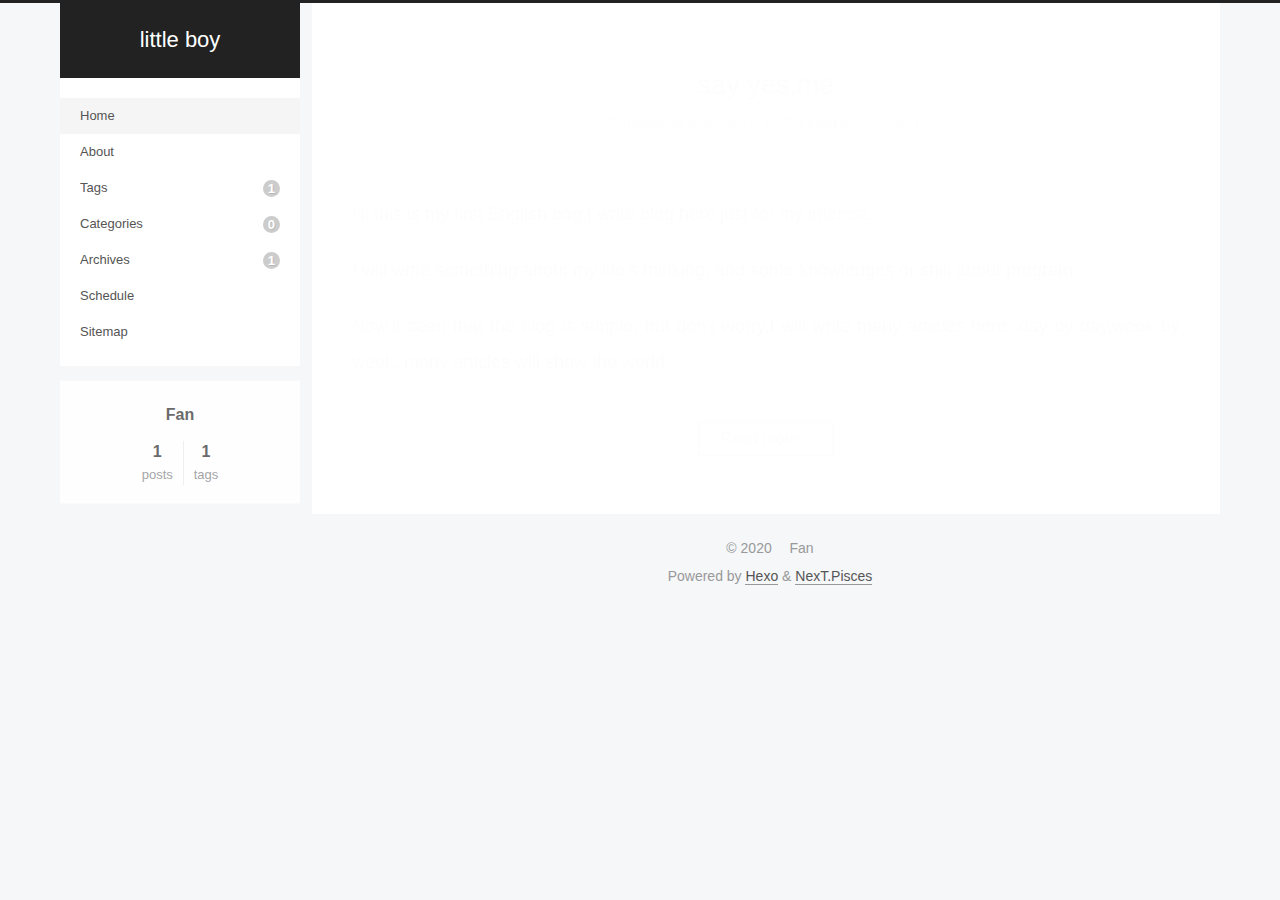
==== index.html @ a281ab27 "Site updated: 2020-10-12 11:05:59" ====
<!DOCTYPE html>
<html lang="en">
<head>
  <meta charset="UTF-8">
<meta name="viewport" content="width=device-width, initial-scale=1, maximum-scale=2">
<meta name="theme-color" content="#222">
<meta name="generator" content="Hexo 5.2.0">
  <link rel="apple-touch-icon" sizes="180x180" href="/images/apple-touch-icon-next.png">
  <link rel="icon" type="image/png" sizes="32x32" href="/images/favicon-32x32-next.png">
  <link rel="icon" type="image/png" sizes="16x16" href="/images/favicon-16x16-next.png">
  <link rel="mask-icon" href="/images/logo.svg" color="#222">

<link rel="stylesheet" href="/css/main.css">


<link rel="stylesheet" href="/lib/font-awesome/css/all.min.css">

<script id="hexo-configurations">
    var NexT = window.NexT || {};
    var CONFIG = {"hostname":"noorwellwood.github.io","root":"/","scheme":"Pisces","version":"7.8.0","exturl":false,"sidebar":{"position":"left","display":"post","padding":18,"offset":12,"onmobile":false},"copycode":{"enable":false,"show_result":false,"style":null},"back2top":{"enable":true,"sidebar":false,"scrollpercent":false},"bookmark":{"enable":false,"color":"#222","save":"auto"},"fancybox":false,"mediumzoom":false,"lazyload":false,"pangu":false,"comments":{"style":"tabs","active":null,"storage":true,"lazyload":false,"nav":null},"algolia":{"hits":{"per_page":10},"labels":{"input_placeholder":"Search for Posts","hits_empty":"We didn't find any results for the search: ${query}","hits_stats":"${hits} results found in ${time} ms"}},"localsearch":{"enable":false,"trigger":"auto","top_n_per_article":1,"unescape":false,"preload":false},"motion":{"enable":true,"async":false,"transition":{"post_block":"fadeIn","post_header":"slideDownIn","post_body":"slideDownIn","coll_header":"slideLeftIn","sidebar":"slideUpIn"}}};
  </script>

  <meta property="og:type" content="website">
<meta property="og:title" content="little boy">
<meta property="og:url" content="https://noorwellwood.github.io/index.html">
<meta property="og:site_name" content="little boy">
<meta property="og:locale" content="en_US">
<meta property="article:author" content="Fan">
<meta name="twitter:card" content="summary">

<link rel="canonical" href="https://noorwellwood.github.io/">


<script id="page-configurations">
  // https://hexo.io/docs/variables.html
  CONFIG.page = {
    sidebar: "",
    isHome : true,
    isPost : false,
    lang   : 'en'
  };
</script>

  <title>little boy</title>
  






  <noscript>
  <style>
  .use-motion .brand,
  .use-motion .menu-item,
  .sidebar-inner,
  .use-motion .post-block,
  .use-motion .pagination,
  .use-motion .comments,
  .use-motion .post-header,
  .use-motion .post-body,
  .use-motion .collection-header { opacity: initial; }

  .use-motion .site-title,
  .use-motion .site-subtitle {
    opacity: initial;
    top: initial;
  }

  .use-motion .logo-line-before i { left: initial; }
  .use-motion .logo-line-after i { right: initial; }
  </style>
</noscript>

</head>

<body itemscope itemtype="http://schema.org/WebPage">
  <div class="container use-motion">
    <div class="headband"></div>

    <header class="header" itemscope itemtype="http://schema.org/WPHeader">
      <div class="header-inner"><div class="site-brand-container">
  <div class="site-nav-toggle">
    <div class="toggle" aria-label="Toggle navigation bar">
      <span class="toggle-line toggle-line-first"></span>
      <span class="toggle-line toggle-line-middle"></span>
      <span class="toggle-line toggle-line-last"></span>
    </div>
  </div>

  <div class="site-meta">

    <a href="/" class="brand" rel="start">
      <span class="logo-line-before"><i></i></span>
      <h1 class="site-title">little boy</h1>
      <span class="logo-line-after"><i></i></span>
    </a>
  </div>

  <div class="site-nav-right">
    <div class="toggle popup-trigger">
    </div>
  </div>
</div>




<nav class="site-nav">
  <ul id="menu" class="main-menu menu">
        <li class="menu-item menu-item-home">

    <a href="/" rel="section"><i class="home fa-fw"></i>Home</a>

  </li>
        <li class="menu-item menu-item-about">

    <a href="/about/" rel="section"><i class="user fa-fw"></i>About</a>

  </li>
        <li class="menu-item menu-item-tags">

    <a href="/tags/" rel="section"><i class="tags fa-fw"></i>Tags<span class="badge">1</span></a>

  </li>
        <li class="menu-item menu-item-categories">

    <a href="/categories/" rel="section"><i class="th fa-fw"></i>Categories<span class="badge">0</span></a>

  </li>
        <li class="menu-item menu-item-archives">

    <a href="/archives/" rel="section"><i class="archive fa-fw"></i>Archives<span class="badge">1</span></a>

  </li>
        <li class="menu-item menu-item-schedule">

    <a href="/schedule/" rel="section"><i class="calendar fa-fw"></i>Schedule</a>

  </li>
        <li class="menu-item menu-item-sitemap">

    <a href="/sitemap.xml" rel="section"><i class="sitemap fa-fw"></i>Sitemap</a>

  </li>
  </ul>
</nav>




</div>
    </header>

    
  <div class="back-to-top">
    <i class="fa fa-arrow-up"></i>
    <span>0%</span>
  </div>


    <main class="main">
      <div class="main-inner">
        <div class="content-wrap">
          

          <div class="content index posts-expand">
            
      
  
  
  <article itemscope itemtype="http://schema.org/Article" class="post-block" lang="en">
    <link itemprop="mainEntityOfPage" href="https://noorwellwood.github.io/2020/10/11/say-yes-me/">

    <span hidden itemprop="author" itemscope itemtype="http://schema.org/Person">
      <meta itemprop="image" content="/images/avatar.gif">
      <meta itemprop="name" content="Fan">
      <meta itemprop="description" content="">
    </span>

    <span hidden itemprop="publisher" itemscope itemtype="http://schema.org/Organization">
      <meta itemprop="name" content="little boy">
    </span>
      <header class="post-header">
        <h2 class="post-title" itemprop="name headline">
          
            <a href="/2020/10/11/say-yes-me/" class="post-title-link" itemprop="url">say yes,me</a>
        </h2>

        <div class="post-meta">
            <span class="post-meta-item">
              <span class="post-meta-item-icon">
                <i class="far fa-calendar"></i>
              </span>
              <span class="post-meta-item-text">Posted on</span>

              <time title="Created: 2020-10-11 22:47:51" itemprop="dateCreated datePublished" datetime="2020-10-11T22:47:51+08:00">2020-10-11</time>
            </span>
              <span class="post-meta-item">
                <span class="post-meta-item-icon">
                  <i class="far fa-calendar-check"></i>
                </span>
                <span class="post-meta-item-text">Edited on</span>
                <time title="Modified: 2020-10-12 09:59:29" itemprop="dateModified" datetime="2020-10-12T09:59:29+08:00">2020-10-12</time>
              </span>

          

        </div>
      </header>

    
    
    
    <div class="post-body" itemprop="articleBody">

      
          <p>Hi,this is my first English bog,I write blog here just for my interest. </p>
<p>I will write something about my life’s thinking, and some knowledges or shill about program.</p>
<p>Now,it seen that the blog is simple, but don’t worry,I will write many articles here, day by day,week by week, many articles will show the world. </p>
          <!--noindex-->
            <div class="post-button">
              <a class="btn" href="/2020/10/11/say-yes-me/#more" rel="contents">
                Read more &raquo;
              </a>
            </div>
          <!--/noindex-->
        
      
    </div>

    
    
    
      <footer class="post-footer">
        <div class="post-eof"></div>
      </footer>
  </article>
  
  
  


  



          </div>
          

<script>
  window.addEventListener('tabs:register', () => {
    let { activeClass } = CONFIG.comments;
    if (CONFIG.comments.storage) {
      activeClass = localStorage.getItem('comments_active') || activeClass;
    }
    if (activeClass) {
      let activeTab = document.querySelector(`a[href="#comment-${activeClass}"]`);
      if (activeTab) {
        activeTab.click();
      }
    }
  });
  if (CONFIG.comments.storage) {
    window.addEventListener('tabs:click', event => {
      if (!event.target.matches('.tabs-comment .tab-content .tab-pane')) return;
      let commentClass = event.target.classList[1];
      localStorage.setItem('comments_active', commentClass);
    });
  }
</script>

        </div>
          
  
  <div class="toggle sidebar-toggle">
    <span class="toggle-line toggle-line-first"></span>
    <span class="toggle-line toggle-line-middle"></span>
    <span class="toggle-line toggle-line-last"></span>
  </div>

  <aside class="sidebar">
    <div class="sidebar-inner">

      <ul class="sidebar-nav motion-element">
        <li class="sidebar-nav-toc">
          Table of Contents
        </li>
        <li class="sidebar-nav-overview">
          Overview
        </li>
      </ul>

      <!--noindex-->
      <div class="post-toc-wrap sidebar-panel">
      </div>
      <!--/noindex-->

      <div class="site-overview-wrap sidebar-panel">
        <div class="site-author motion-element" itemprop="author" itemscope itemtype="http://schema.org/Person">
  <p class="site-author-name" itemprop="name">Fan</p>
  <div class="site-description" itemprop="description"></div>
</div>
<div class="site-state-wrap motion-element">
  <nav class="site-state">
      <div class="site-state-item site-state-posts">
          <a href="/archives/">
        
          <span class="site-state-item-count">1</span>
          <span class="site-state-item-name">posts</span>
        </a>
      </div>
      <div class="site-state-item site-state-tags">
            <a href="/tags/">
          
        <span class="site-state-item-count">1</span>
        <span class="site-state-item-name">tags</span></a>
      </div>
  </nav>
</div>



      </div>

    </div>
  </aside>
  <div id="sidebar-dimmer"></div>


      </div>
    </main>

    <footer class="footer">
      <div class="footer-inner">
        

        

<div class="copyright">
  
  &copy; 
  <span itemprop="copyrightYear">2020</span>
  <span class="with-love">
    <i class="user"></i>
  </span>
  <span class="author" itemprop="copyrightHolder">Fan</span>
</div>
  <div class="powered-by">Powered by <a href="https://hexo.io/" class="theme-link" rel="noopener" target="_blank">Hexo</a> & <a href="https://pisces.theme-next.org/" class="theme-link" rel="noopener" target="_blank">NexT.Pisces</a>
  </div>

        








      </div>
    </footer>
  </div>

  
  <script src="/lib/anime.min.js"></script>
  <script src="/lib/velocity/velocity.min.js"></script>
  <script src="/lib/velocity/velocity.ui.min.js"></script>

<script src="/js/utils.js"></script>

<script src="/js/motion.js"></script>


<script src="/js/schemes/pisces.js"></script>


<script src="/js/next-boot.js"></script>




  















  

  

</body>
</html>
---- css/main.css ----
:root {
  --body-bg-color: #f5f7f9;
  --content-bg-color: #fff;
  --card-bg-color: #f5f5f5;
  --text-color: #555;
  --blockquote-color: #666;
  --link-color: #555;
  --link-hover-color: #222;
  --brand-color: #fff;
  --brand-hover-color: #fff;
  --table-row-odd-bg-color: #f9f9f9;
  --table-row-hover-bg-color: #f5f5f5;
  --menu-item-bg-color: #f5f5f5;
  --btn-default-bg: #fff;
  --btn-default-color: #555;
  --btn-default-border-color: #555;
  --btn-default-hover-bg: #222;
  --btn-default-hover-color: #fff;
  --btn-default-hover-border-color: #222;
}
html {
  line-height: 1.15; /* 1 */
  -webkit-text-size-adjust: 100%; /* 2 */
}
body {
  margin: 0;
}
main {
  display: block;
}
h1 {
  font-size: 2em;
  margin: 0.67em 0;
}
hr {
  box-sizing: content-box; /* 1 */
  height: 0; /* 1 */
  overflow: visible; /* 2 */
}
pre {
  font-family: monospace, monospace; /* 1 */
  font-size: 1em; /* 2 */
}
a {
  background: transparent;
}
abbr[title] {
  border-bottom: none; /* 1 */
  text-decoration: underline; /* 2 */
  text-decoration: underline dotted; /* 2 */
}
b,
strong {
  font-weight: bolder;
}
code,
kbd,
samp {
  font-family: monospace, monospace; /* 1 */
  font-size: 1em; /* 2 */
}
small {
  font-size: 80%;
}
sub,
sup {
  font-size: 75%;
  line-height: 0;
  position: relative;
  vertical-align: baseline;
}
sub {
  bottom: -0.25em;
}
sup {
  top: -0.5em;
}
img {
  border-style: none;
}
button,
input,
optgroup,
select,
textarea {
  font-family: inherit; /* 1 */
  font-size: 100%; /* 1 */
  line-height: 1.15; /* 1 */
  margin: 0; /* 2 */
}
button,
input {
/* 1 */
  overflow: visible;
}
button,
select {
/* 1 */
  text-transform: none;
}
button,
[type='button'],
[type='reset'],
[type='submit'] {
  -webkit-appearance: button;
}
button::-moz-focus-inner,
[type='button']::-moz-focus-inner,
[type='reset']::-moz-focus-inner,
[type='submit']::-moz-focus-inner {
  border-style: none;
  padding: 0;
}
button:-moz-focusring,
[type='button']:-moz-focusring,
[type='reset']:-moz-focusring,
[type='submit']:-moz-focusring {
  outline: 1px dotted ButtonText;
}
fieldset {
  padding: 0.35em 0.75em 0.625em;
}
legend {
  box-sizing: border-box; /* 1 */
  color: inherit; /* 2 */
  display: table; /* 1 */
  max-width: 100%; /* 1 */
  padding: 0; /* 3 */
  white-space: normal; /* 1 */
}
progress {
  vertical-align: baseline;
}
textarea {
  overflow: auto;
}
[type='checkbox'],
[type='radio'] {
  box-sizing: border-box; /* 1 */
  padding: 0; /* 2 */
}
[type='number']::-webkit-inner-spin-button,
[type='number']::-webkit-outer-spin-button {
  height: auto;
}
[type='search'] {
  outline-offset: -2px; /* 2 */
  -webkit-appearance: textfield; /* 1 */
}
[type='search']::-webkit-search-decoration {
  -webkit-appearance: none;
}
::-webkit-file-upload-button {
  font: inherit; /* 2 */
  -webkit-appearance: button; /* 1 */
}
details {
  display: block;
}
summary {
  display: list-item;
}
template {
  display: none;
}
[hidden] {
  display: none;
}
::selection {
  background: #262a30;
  color: #eee;
}
html,
body {
  height: 100%;
}
body {
  background: var(--body-bg-color);
  color: var(--text-color);
  font-family: 'Lato', "PingFang SC", "Microsoft YaHei", sans-serif;
  font-size: 1em;
  line-height: 2;
}
@media (max-width: 991px) {
  body {
    padding-left: 0 !important;
    padding-right: 0 !important;
  }
}
h1,
h2,
h3,
h4,
h5,
h6 {
  font-family: 'Lato', "PingFang SC", "Microsoft YaHei", sans-serif;
  font-weight: bold;
  line-height: 1.5;
  margin: 20px 0 15px;
}
h1 {
  font-size: 1.5em;
}
h2 {
  font-size: 1.375em;
}
h3 {
  font-size: 1.25em;
}
h4 {
  font-size: 1.125em;
}
h5 {
  font-size: 1em;
}
h6 {
  font-size: 0.875em;
}
p {
  margin: 0 0 20px 0;
}
a,
span.exturl {
  border-bottom: 1px solid #999;
  color: var(--link-color);
  outline: 0;
  text-decoration: none;
  overflow-wrap: break-word;
  word-wrap: break-word;
  cursor: pointer;
}
a:hover,
span.exturl:hover {
  border-bottom-color: var(--link-hover-color);
  color: var(--link-hover-color);
}
iframe,
img,
video {
  display: block;
  margin-left: auto;
  margin-right: auto;
  max-width: 100%;
}
hr {
  background-image: repeating-linear-gradient(-45deg, #ddd, #ddd 4px, transparent 4px, transparent 8px);
  border: 0;
  height: 3px;
  margin: 40px 0;
}
blockquote {
  border-left: 4px solid #ddd;
  color: var(--blockquote-color);
  margin: 0;
  padding: 0 15px;
}
blockquote cite::before {
  content: '-';
  padding: 0 5px;
}
dt {
  font-weight: bold;
}
dd {
  margin: 0;
  padding: 0;
}
kbd {
  background-color: #f5f5f5;
  background-image: linear-gradient(#eee, #fff, #eee);
  border: 1px solid #ccc;
  border-radius: 0.2em;
  box-shadow: 0.1em 0.1em 0.2em rgba(0,0,0,0.1);
  color: #555;
  font-family: inherit;
  padding: 0.1em 0.3em;
  white-space: nowrap;
}
.table-container {
  overflow: auto;
}
table {
  border-collapse: collapse;
  border-spacing: 0;
  font-size: 0.875em;
  margin: 0 0 20px 0;
  width: 100%;
}
tbody tr:nth-of-type(odd) {
  background: var(--table-row-odd-bg-color);
}
tbody tr:hover {
  background: var(--table-row-hover-bg-color);
}
caption,
th,
td {
  font-weight: normal;
  padding: 8px;
  vertical-align: middle;
}
th,
td {
  border: 1px solid #ddd;
  border-bottom: 3px solid #ddd;
}
th {
  font-weight: 700;
  padding-bottom: 10px;
}
td {
  border-bottom-width: 1px;
}
.btn {
  background: var(--btn-default-bg);
  border: 2px solid var(--btn-default-border-color);
  border-radius: 2px;
  color: var(--btn-default-color);
  display: inline-block;
  font-size: 0.875em;
  line-height: 2;
  padding: 0 20px;
  text-decoration: none;
  transition-property: background-color;
  transition-delay: 0s;
  transition-duration: 0.2s;
  transition-timing-function: ease-in-out;
}
.btn:hover {
  background: var(--btn-default-hover-bg);
  border-color: var(--btn-default-hover-border-color);
  color: var(--btn-default-hover-color);
}
.btn + .btn {
  margin: 0 0 8px 8px;
}
.btn .fa-fw {
  text-align: left;
  width: 1.285714285714286em;
}
.toggle {
  line-height: 0;
}
.toggle .toggle-line {
  background: #fff;
  display: inline-block;
  height: 2px;
  left: 0;
  position: relative;
  top: 0;
  transition: all 0.4s;
  vertical-align: top;
  width: 100%;
}
.toggle .toggle-line:not(:first-child) {
  margin-top: 3px;
}
.toggle.toggle-arrow .toggle-line-first {
  left: 50%;
  top: 2px;
  transform: rotate(45deg);
  width: 50%;
}
.toggle.toggle-arrow .toggle-line-middle {
  left: 2px;
  width: 90%;
}
.toggle.toggle-arrow .toggle-line-last {
  left: 50%;
  top: -2px;
  transform: rotate(-45deg);
  width: 50%;
}
.toggle.toggle-close .toggle-line-first {
  transform: rotate(-45deg);
  top: 5px;
}
.toggle.toggle-close .toggle-line-middle {
  opacity: 0;
}
.toggle.toggle-close .toggle-line-last {
  transform: rotate(45deg);
  top: -5px;
}
.highlight,
pre {
  background: #f7f7f7;
  color: #4d4d4c;
  line-height: 1.6;
  margin: 0 auto 20px;
}
pre,
code {
  font-family: consolas, Menlo, monospace, "PingFang SC", "Microsoft YaHei";
}
code {
  background: #eee;
  border-radius: 3px;
  color: #555;
  padding: 2px 4px;
  overflow-wrap: break-word;
  word-wrap: break-word;
}
.highlight *::selection {
  background: #d6d6d6;
}
.highlight pre {
  border: 0;
  margin: 0;
  padding: 10px 0;
}
.highlight table {
  border: 0;
  margin: 0;
  width: auto;
}
.highlight td {
  border: 0;
  padding: 0;
}
.highlight figcaption {
  background: #eff2f3;
  color: #4d4d4c;
  display: flex;
  font-size: 0.875em;
  justify-content: space-between;
  line-height: 1.2;
  padding: 0.5em;
}
.highlight figcaption a {
  color: #4d4d4c;
}
.highlight figcaption a:hover {
  border-bottom-color: #4d4d4c;
}
.highlight .gutter {
  -moz-user-select: none;
  -ms-user-select: none;
  -webkit-user-select: none;
  user-select: none;
}
.highlight .gutter pre {
  background: #eff2f3;
  color: #869194;
  padding-left: 10px;
  padding-right: 10px;
  text-align: right;
}
.highlight .code pre {
  background: #f7f7f7;
  padding-left: 10px;
  width: 100%;
}
.gist table {
  width: auto;
}
.gist table td {
  border: 0;
}
pre {
  overflow: auto;
  padding: 10px;
}
pre code {
  background: none;
  color: #4d4d4c;
  font-size: 0.875em;
  padding: 0;
  text-shadow: none;
}
pre .deletion {
  background: #fdd;
}
pre .addition {
  background: #dfd;
}
pre .meta {
  color: #eab700;
  -moz-user-select: none;
  -ms-user-select: none;
  -webkit-user-select: none;
  user-select: none;
}
pre .comment {
  color: #8e908c;
}
pre .variable,
pre .attribute,
pre .tag,
pre .name,
pre .regexp,
pre .ruby .constant,
pre .xml .tag .title,
pre .xml .pi,
pre .xml .doctype,
pre .html .doctype,
pre .css .id,
pre .css .class,
pre .css .pseudo {
  color: #c82829;
}
pre .number,
pre .preprocessor,
pre .built_in,
pre .builtin-name,
pre .literal,
pre .params,
pre .constant,
pre .command {
  color: #f5871f;
}
pre .ruby .class .title,
pre .css .rules .attribute,
pre .string,
pre .symbol,
pre .value,
pre .inheritance,
pre .header,
pre .ruby .symbol,
pre .xml .cdata,
pre .special,
pre .formula {
  color: #718c00;
}
pre .title,
pre .css .hexcolor {
  color: #3e999f;
}
pre .function,
pre .python .decorator,
pre .python .title,
pre .ruby .function .title,
pre .ruby .title .keyword,
pre .perl .sub,
pre .javascript .title,
pre .coffeescript .title {
  color: #4271ae;
}
pre .keyword,
pre .javascript .function {
  color: #8959a8;
}
.blockquote-center {
  border-left: none;
  margin: 40px 0;
  padding: 0;
  position: relative;
  text-align: center;
}
.blockquote-center .fa {
  display: block;
  opacity: 0.6;
  position: absolute;
  width: 100%;
}
.blockquote-center .fa-quote-left {
  border-top: 1px solid #ccc;
  text-align: left;
  top: -20px;
}
.blockquote-center .fa-quote-right {
  border-bottom: 1px solid #ccc;
  text-align: right;
  bottom: -20px;
}
.blockquote-center p,
.blockquote-center div {
  text-align: center;
}
.post-body .group-picture img {
  margin: 0 auto;
  padding: 0 3px;
}
.group-picture-row {
  margin-bottom: 6px;
  overflow: hidden;
}
.group-picture-column {
  float: left;
  margin-bottom: 10px;
}
.post-body .label {
  color: #555;
  display: inline;
  padding: 0 2px;
}
.post-body .label.default {
  background: #f0f0f0;
}
.post-body .label.primary {
  background: #efe6f7;
}
.post-body .label.info {
  background: #e5f2f8;
}
.post-body .label.success {
  background: #e7f4e9;
}
.post-body .label.warning {
  background: #fcf6e1;
}
.post-body .label.danger {
  background: #fae8eb;
}
.post-body .tabs {
  margin-bottom: 20px;
}
.post-body .tabs,
.tabs-comment {
  display: block;
  padding-top: 10px;
  position: relative;
}
.post-body .tabs ul.nav-tabs,
.tabs-comment ul.nav-tabs {
  display: flex;
  flex-wrap: wrap;
  margin: 0;
  margin-bottom: -1px;
  padding: 0;
}
@media (max-width: 413px) {
  .post-body .tabs ul.nav-tabs,
  .tabs-comment ul.nav-tabs {
    display: block;
    margin-bottom: 5px;
  }
}
.post-body .tabs ul.nav-tabs li.tab,
.tabs-comment ul.nav-tabs li.tab {
  border-bottom: 1px solid #ddd;
  border-left: 1px solid transparent;
  border-right: 1px solid transparent;
  border-top: 3px solid transparent;
  flex-grow: 1;
  list-style-type: none;
  border-radius: 0 0 0 0;
}
@media (max-width: 413px) {
  .post-body .tabs ul.nav-tabs li.tab,
  .tabs-comment ul.nav-tabs li.tab {
    border-bottom: 1px solid transparent;
    border-left: 3px solid transparent;
    border-right: 1px solid transparent;
    border-top: 1px solid transparent;
  }
}
@media (max-width: 413px) {
  .post-body .tabs ul.nav-tabs li.tab,
  .tabs-comment ul.nav-tabs li.tab {
    border-radius: 0;
  }
}
.post-body .tabs ul.nav-tabs li.tab a,
.tabs-comment ul.nav-tabs li.tab a {
  border-bottom: initial;
  display: block;
  line-height: 1.8;
  outline: 0;
  padding: 0.25em 0.75em;
  text-align: center;
  transition-delay: 0s;
  transition-duration: 0.2s;
  transition-timing-function: ease-out;
}
.post-body .tabs ul.nav-tabs li.tab a i,
.tabs-comment ul.nav-tabs li.tab a i {
  width: 1.285714285714286em;
}
.post-body .tabs ul.nav-tabs li.tab.active,
.tabs-comment ul.nav-tabs li.tab.active {
  border-bottom: 1px solid transparent;
  border-left: 1px solid #ddd;
  border-right: 1px solid #ddd;
  border-top: 3px solid #fc6423;
}
@media (max-width: 413px) {
  .post-body .tabs ul.nav-tabs li.tab.active,
  .tabs-comment ul.nav-tabs li.tab.active {
    border-bottom: 1px solid #ddd;
    border-left: 3px solid #fc6423;
    border-right: 1px solid #ddd;
    border-top: 1px solid #ddd;
  }
}
.post-body .tabs ul.nav-tabs li.tab.active a,
.tabs-comment ul.nav-tabs li.tab.active a {
  color: var(--link-color);
  cursor: default;
}
.post-body .tabs .tab-content .tab-pane,
.tabs-comment .tab-content .tab-pane {
  border: 1px solid #ddd;
  border-top: 0;
  padding: 20px 20px 0 20px;
  border-radius: 0;
}
.post-body .tabs .tab-content .tab-pane:not(.active),
.tabs-comment .tab-content .tab-pane:not(.active) {
  display: none;
}
.post-body .tabs .tab-content .tab-pane.active,
.tabs-comment .tab-content .tab-pane.active {
  display: block;
}
.post-body .tabs .tab-content .tab-pane.active:nth-of-type(1),
.tabs-comment .tab-content .tab-pane.active:nth-of-type(1) {
  border-radius: 0 0 0 0;
}
@media (max-width: 413px) {
  .post-body .tabs .tab-content .tab-pane.active:nth-of-type(1),
  .tabs-comment .tab-content .tab-pane.active:nth-of-type(1) {
    border-radius: 0;
  }
}
.post-body .note {
  border-radius: 3px;
  margin-bottom: 20px;
  padding: 1em;
  position: relative;
  border: 1px solid #eee;
  border-left-width: 5px;
}
.post-body .note h2,
.post-body .note h3,
.post-body .note h4,
.post-body .note h5,
.post-body .note h6 {
  margin-top: 0;
  border-bottom: initial;
  margin-bottom: 0;
  padding-top: 0;
}
.post-body .note p:first-child,
.post-body .note ul:first-child,
.post-body .note ol:first-child,
.post-body .note table:first-child,
.post-body .note pre:first-child,
.post-body .note blockquote:first-child,
.post-body .note img:first-child {
  margin-top: 0;
}
.post-body .note p:last-child,
.post-body .note ul:last-child,
.post-body .note ol:last-child,
.post-body .note table:last-child,
.post-body .note pre:last-child,
.post-body .note blockquote:last-child,
.post-body .note img:last-child {
  margin-bottom: 0;
}
.post-body .note.default {
  border-left-color: #777;
}
.post-body .note.default h2,
.post-body .note.default h3,
.post-body .note.default h4,
.post-body .note.default h5,
.post-body .note.default h6 {
  color: #777;
}
.post-body .note.primary {
  border-left-color: #6f42c1;
}
.post-body .note.primary h2,
.post-body .note.primary h3,
.post-body .note.primary h4,
.post-body .note.primary h5,
.post-body .note.primary h6 {
  color: #6f42c1;
}
.post-body .note.info {
  border-left-color: #428bca;
}
.post-body .note.info h2,
.post-body .note.info h3,
.post-body .note.info h4,
.post-body .note.info h5,
.post-body .note.info h6 {
  color: #428bca;
}
.post-body .note.success {
  border-left-color: #5cb85c;
}
.post-body .note.success h2,
.post-body .note.success h3,
.post-body .note.success h4,
.post-body .note.success h5,
.post-body .note.success h6 {
  color: #5cb85c;
}
.post-body .note.warning {
  border-left-color: #f0ad4e;
}
.post-body .note.warning h2,
.post-body .note.warning h3,
.post-body .note.warning h4,
.post-body .note.warning h5,
.post-body .note.warning h6 {
  color: #f0ad4e;
}
.post-body .note.danger {
  border-left-color: #d9534f;
}
.post-body .note.danger h2,
.post-body .note.danger h3,
.post-body .note.danger h4,
.post-body .note.danger h5,
.post-body .note.danger h6 {
  color: #d9534f;
}
.pagination .prev,
.pagination .next,
.pagination .page-number,
.pagination .space {
  display: inline-block;
  margin: 0 10px;
  padding: 0 11px;
  position: relative;
  top: -1px;
}
@media (max-width: 767px) {
  .pagination .prev,
  .pagination .next,
  .pagination .page-number,
  .pagination .space {
    margin: 0 5px;
  }
}
.pagination {
  border-top: 1px solid #eee;
  margin: 120px 0 0;
  text-align: center;
}
.pagination .prev,
.pagination .next,
.pagination .page-number {
  border-bottom: 0;
  border-top: 1px solid #eee;
  transition-property: border-color;
  transition-delay: 0s;
  transition-duration: 0.2s;
  transition-timing-function: ease-in-out;
}
.pagination .prev:hover,
.pagination .next:hover,
.pagination .page-number:hover {
  border-top-color: #222;
}
.pagination .space {
  margin: 0;
  padding: 0;
}
.pagination .prev {
  margin-left: 0;
}
.pagination .next {
  margin-right: 0;
}
.pagination .page-number.current {
  background: #ccc;
  border-top-color: #ccc;
  color: #fff;
}
@media (max-width: 767px) {
  .pagination {
    border-top: none;
  }
  .pagination .prev,
  .pagination .next,
  .pagination .page-number {
    border-bottom: 1px solid #eee;
    border-top: 0;
    margin-bottom: 10px;
    padding: 0 10px;
  }
  .pagination .prev:hover,
  .pagination .next:hover,
  .pagination .page-number:hover {
    border-bottom-color: #222;
  }
}
.comments {
  margin-top: 60px;
  overflow: hidden;
}
.comment-button-group {
  display: flex;
  flex-wrap: wrap-reverse;
  justify-content: center;
  margin: 1em 0;
}
.comment-button-group .comment-button {
  margin: 0.1em 0.2em;
}
.comment-button-group .comment-button.active {
  background: var(--btn-default-hover-bg);
  border-color: var(--btn-default-hover-border-color);
  color: var(--btn-default-hover-color);
}
.comment-position {
  display: none;
}
.comment-position.active {
  display: block;
}
.tabs-comment {
  background: var(--content-bg-color);
  margin-top: 4em;
  padding-top: 0;
}
.tabs-comment .comments {
  border: 0;
  box-shadow: none;
  margin-top: 0;
  padding-top: 0;
}
.container {
  min-height: 100%;
  position: relative;
}
.main-inner {
  margin: 0 auto;
  width: calc(100% - 20px);
}
@media (min-width: 1200px) {
  .main-inner {
    width: 1160px;
  }
}
@media (min-width: 1600px) {
  .main-inner {
    width: 73%;
  }
}
@media (max-width: 767px) {
  .content-wrap {
    padding: 0 20px;
  }
}
.header {
  background: transparent;
}
.header-inner {
  margin: 0 auto;
  width: calc(100% - 20px);
}
@media (min-width: 1200px) {
  .header-inner {
    width: 1160px;
  }
}
@media (min-width: 1600px) {
  .header-inner {
    width: 73%;
  }
}
.site-brand-container {
  display: flex;
  flex-shrink: 0;
  padding: 0 10px;
}
.headband {
  background: #222;
  height: 3px;
}
.site-meta {
  flex-grow: 1;
  text-align: center;
}
@media (max-width: 767px) {
  .site-meta {
    text-align: center;
  }
}
.brand {
  border-bottom: none;
  color: var(--brand-color);
  display: inline-block;
  line-height: 1.375em;
  padding: 0 40px;
  position: relative;
}
.brand:hover {
  color: var(--brand-hover-color);
}
.site-title {
  font-family: 'Lato', "PingFang SC", "Microsoft YaHei", sans-serif;
  font-size: 1.375em;
  font-weight: normal;
  margin: 0;
}
.site-subtitle {
  color: #ddd;
  font-size: 0.8125em;
  margin: 10px 0;
}
.use-motion .brand {
  opacity: 0;
}
.use-motion .site-title,
.use-motion .site-subtitle,
.use-motion .custom-logo-image {
  opacity: 0;
  position: relative;
  top: -10px;
}
.site-nav-toggle,
.site-nav-right {
  display: none;
}
@media (max-width: 767px) {
  .site-nav-toggle,
  .site-nav-right {
    display: flex;
    flex-direction: column;
    justify-content: center;
  }
}
.site-nav-toggle .toggle,
.site-nav-right .toggle {
  color: var(--text-color);
  padding: 10px;
  width: 22px;
}
.site-nav-toggle .toggle .toggle-line,
.site-nav-right .toggle .toggle-line {
  background: var(--text-color);
  border-radius: 1px;
}
.site-nav {
  display: block;
}
@media (max-width: 767px) {
  .site-nav {
    clear: both;
    display: none;
  }
}
.site-nav.site-nav-on {
  display: block;
}
.menu {
  margin-top: 20px;
  padding-left: 0;
  text-align: center;
}
.menu-item {
  display: inline-block;
  list-style: none;
  margin: 0 10px;
}
@media (max-width: 767px) {
  .menu-item {
    display: block;
    margin-top: 10px;
  }
  .menu-item.menu-item-search {
    display: none;
  }
}
.menu-item a,
.menu-item span.exturl {
  border-bottom: 0;
  display: block;
  font-size: 0.8125em;
  transition-property: border-color;
  transition-delay: 0s;
  transition-duration: 0.2s;
  transition-timing-function: ease-in-out;
}
@media (hover: none) {
  .menu-item a:hover,
  .menu-item span.exturl:hover {
    border-bottom-color: transparent !important;
  }
}
.menu-item .fa,
.menu-item .fab,
.menu-item .far,
.menu-item .fas {
  margin-right: 8px;
}
.menu-item .badge {
  display: inline-block;
  font-weight: bold;
  line-height: 1;
  margin-left: 0.35em;
  margin-top: 0.35em;
  text-align: center;
  white-space: nowrap;
}
@media (max-width: 767px) {
  .menu-item .badge {
    float: right;
    margin-left: 0;
  }
}
.menu-item-active a,
.menu .menu-item a:hover,
.menu .menu-item span.exturl:hover {
  background: var(--menu-item-bg-color);
}
.use-motion .menu-item {
  opacity: 0;
}
.sidebar {
  background: #222;
  bottom: 0;
  box-shadow: inset 0 2px 6px #000;
  position: fixed;
  top: 0;
}
@media (max-width: 991px) {
  .sidebar {
    display: none;
  }
}
.sidebar-inner {
  color: #999;
  padding: 18px 10px;
  text-align: center;
}
.cc-license {
  margin-top: 10px;
  text-align: center;
}
.cc-license .cc-opacity {
  border-bottom: none;
  opacity: 0.7;
}
.cc-license .cc-opacity:hover {
  opacity: 0.9;
}
.cc-license img {
  display: inline-block;
}
.site-author-image {
  border: 1px solid #eee;
  display: block;
  margin: 0 auto;
  max-width: 120px;
  padding: 2px;
}
.site-author-name {
  color: var(--text-color);
  font-weight: 600;
  margin: 0;
  text-align: center;
}
.site-description {
  color: #999;
  font-size: 0.8125em;
  margin-top: 0;
  text-align: center;
}
.links-of-author {
  margin-top: 15px;
}
.links-of-author a,
.links-of-author span.exturl {
  border-bottom-color: #555;
  display: inline-block;
  font-size: 0.8125em;
  margin-bottom: 10px;
  margin-right: 10px;
  vertical-align: middle;
}
.links-of-author a::before,
.links-of-author span.exturl::before {
  background: #6c9942;
  border-radius: 50%;
  content: ' ';
  display: inline-block;
  height: 4px;
  margin-right: 3px;
  vertical-align: middle;
  width: 4px;
}
.sidebar-button {
  margin-top: 15px;
}
.sidebar-button a {
  border: 1px solid #fc6423;
  border-radius: 4px;
  color: #fc6423;
  display: inline-block;
  padding: 0 15px;
}
.sidebar-button a .fa,
.sidebar-button a .fab,
.sidebar-button a .far,
.sidebar-button a .fas {
  margin-right: 5px;
}
.sidebar-button a:hover {
  background: #fc6423;
  border: 1px solid #fc6423;
  color: #fff;
}
.sidebar-button a:hover .fa,
.sidebar-button a:hover .fab,
.sidebar-button a:hover .far,
.sidebar-button a:hover .fas {
  color: #fff;
}
.links-of-blogroll {
  font-size: 0.8125em;
  margin-top: 10px;
}
.links-of-blogroll-title {
  font-size: 0.875em;
  font-weight: 600;
  margin-top: 0;
}
.links-of-blogroll-list {
  list-style: none;
  margin: 0;
  padding: 0;
}
#sidebar-dimmer {
  display: none;
}
@media (max-width: 767px) {
  #sidebar-dimmer {
    background: #000;
    display: block;
    height: 100%;
    left: 100%;
    opacity: 0;
    position: fixed;
    top: 0;
    width: 100%;
    z-index: 1100;
  }
  .sidebar-active + #sidebar-dimmer {
    opacity: 0.7;
    transform: translateX(-100%);
    transition: opacity 0.5s;
  }
}
.sidebar-nav {
  margin: 0;
  padding-bottom: 20px;
  padding-left: 0;
}
.sidebar-nav li {
  border-bottom: 1px solid transparent;
  color: var(--text-color);
  cursor: pointer;
  display: inline-block;
  font-size: 0.875em;
}
.sidebar-nav li.sidebar-nav-overview {
  margin-left: 10px;
}
.sidebar-nav li:hover {
  color: #fc6423;
}
.sidebar-nav .sidebar-nav-active {
  border-bottom-color: #fc6423;
  color: #fc6423;
}
.sidebar-nav .sidebar-nav-active:hover {
  color: #fc6423;
}
.sidebar-panel {
  display: none;
  overflow-x: hidden;
  overflow-y: auto;
}
.sidebar-panel-active {
  display: block;
}
.sidebar-toggle {
  background: #222;
  bottom: 45px;
  cursor: pointer;
  height: 14px;
  left: 30px;
  padding: 5px;
  position: fixed;
  width: 14px;
  z-index: 1300;
}
@media (max-width: 991px) {
  .sidebar-toggle {
    left: 20px;
    opacity: 0.8;
    display: none;
  }
}
.sidebar-toggle:hover .toggle-line {
  background: #fc6423;
}
.post-toc {
  font-size: 0.875em;
}
.post-toc ol {
  list-style: none;
  margin: 0;
  padding: 0 2px 5px 10px;
  text-align: left;
}
.post-toc ol > ol {
  padding-left: 0;
}
.post-toc ol a {
  transition-property: all;
  transition-delay: 0s;
  transition-duration: 0.2s;
  transition-timing-function: ease-in-out;
}
.post-toc .nav-item {
  line-height: 1.8;
  overflow: hidden;
  text-overflow: ellipsis;
  white-space: nowrap;
}
.post-toc .nav .nav-child {
  display: none;
}
.post-toc .nav .active > .nav-child {
  display: block;
}
.post-toc .nav .active-current > .nav-child {
  display: block;
}
.post-toc .nav .active-current > .nav-child > .nav-item {
  display: block;
}
.post-toc .nav .active > a {
  border-bottom-color: #fc6423;
  color: #fc6423;
}
.post-toc .nav .active-current > a {
  color: #fc6423;
}
.post-toc .nav .active-current > a:hover {
  color: #fc6423;
}
.site-state {
  display: flex;
  justify-content: center;
  line-height: 1.4;
  margin-top: 10px;
  overflow: hidden;
  text-align: center;
  white-space: nowrap;
}
.site-state-item {
  padding: 0 15px;
}
.site-state-item:not(:first-child) {
  border-left: 1px solid #eee;
}
.site-state-item a {
  border-bottom: none;
}
.site-state-item-count {
  display: block;
  font-size: 1em;
  font-weight: 600;
  text-align: center;
}
.site-state-item-name {
  color: #999;
  font-size: 0.8125em;
}
.footer {
  color: #999;
  font-size: 0.875em;
  padding: 20px 0;
}
.footer.footer-fixed {
  bottom: 0;
  left: 0;
  position: absolute;
  right: 0;
}
.footer-inner {
  box-sizing: border-box;
  margin: 0 auto;
  text-align: center;
  width: calc(100% - 20px);
}
@media (min-width: 1200px) {
  .footer-inner {
    width: 1160px;
  }
}
@media (min-width: 1600px) {
  .footer-inner {
    width: 73%;
  }
}
.languages {
  display: inline-block;
  font-size: 1.125em;
  position: relative;
}
.languages .lang-select-label span {
  margin: 0 0.5em;
}
.languages .lang-select {
  height: 100%;
  left: 0;
  opacity: 0;
  position: absolute;
  top: 0;
  width: 100%;
}
.with-love {
  color: #ff0000;
  display: inline-block;
  margin: 0 5px;
  animation: iconAnimate 1.33s ease-in-out infinite;
}
.powered-by,
.theme-info {
  display: inline-block;
}
@-moz-keyframes iconAnimate {
  0%, 100% {
    transform: scale(1);
  }
  10%, 30% {
    transform: scale(0.9);
  }
  20%, 40%, 60%, 80% {
    transform: scale(1.1);
  }
  50%, 70% {
    transform: scale(1.1);
  }
}
@-webkit-keyframes iconAnimate {
  0%, 100% {
    transform: scale(1);
  }
  10%, 30% {
    transform: scale(0.9);
  }
  20%, 40%, 60%, 80% {
    transform: scale(1.1);
  }
  50%, 70% {
    transform: scale(1.1);
  }
}
@-o-keyframes iconAnimate {
  0%, 100% {
    transform: scale(1);
  }
  10%, 30% {
    transform: scale(0.9);
  }
  20%, 40%, 60%, 80% {
    transform: scale(1.1);
  }
  50%, 70% {
    transform: scale(1.1);
  }
}
@keyframes iconAnimate {
  0%, 100% {
    transform: scale(1);
  }
  10%, 30% {
    transform: scale(0.9);
  }
  20%, 40%, 60%, 80% {
    transform: scale(1.1);
  }
  50%, 70% {
    transform: scale(1.1);
  }
}
.back-to-top {
  font-size: 12px;
  text-align: center;
  transition-delay: 0s;
  transition-duration: 0.2s;
  transition-timing-function: ease-in-out;
}
.back-to-top {
  background: #222;
  bottom: -100px;
  box-sizing: border-box;
  color: #fff;
  cursor: pointer;
  left: 30px;
  opacity: 0.6;
  padding: 0 6px;
  position: fixed;
  transition-property: bottom;
  z-index: 1300;
  width: 24px;
}
.back-to-top span {
  display: none;
}
.back-to-top:hover {
  color: #fc6423;
}
.back-to-top.back-to-top-on {
  bottom: 30px;
}
@media (max-width: 991px) {
  .back-to-top {
    left: 20px;
    opacity: 0.8;
  }
}
.post-body {
  font-family: 'Lato', "PingFang SC", "Microsoft YaHei", sans-serif;
  overflow-wrap: break-word;
  word-wrap: break-word;
}
@media (min-width: 1200px) {
  .post-body {
    font-size: 1.125em;
  }
}
.post-body .exturl .fa {
  font-size: 0.875em;
  margin-left: 4px;
}
.post-body .image-caption,
.post-body .figure .caption {
  color: #999;
  font-size: 0.875em;
  font-weight: bold;
  line-height: 1;
  margin: -20px auto 15px;
  text-align: center;
}
.post-sticky-flag {
  display: inline-block;
  transform: rotate(30deg);
}
.post-button {
  margin-top: 40px;
  text-align: center;
}
.use-motion .post-block,
.use-motion .pagination,
.use-motion .comments {
  opacity: 0;
}
.use-motion .post-header {
  opacity: 0;
}
.use-motion .post-body {
  opacity: 0;
}
.use-motion .collection-header {
  opacity: 0;
}
.posts-collapse {
  margin-left: 35px;
  position: relative;
}
@media (max-width: 767px) {
  .posts-collapse {
    margin-left: 0px;
    margin-right: 0px;
  }
}
.posts-collapse .collection-title {
  font-size: 1.125em;
  position: relative;
}
.posts-collapse .collection-title::before {
  background: #999;
  border: 1px solid #fff;
  border-radius: 50%;
  content: ' ';
  height: 10px;
  left: 0;
  margin-left: -6px;
  margin-top: -4px;
  position: absolute;
  top: 50%;
  width: 10px;
}
.posts-collapse .collection-year {
  font-size: 1.5em;
  font-weight: bold;
  margin: 60px 0;
  position: relative;
}
.posts-collapse .collection-year::before {
  background: #bbb;
  border-radius: 50%;
  content: ' ';
  height: 8px;
  left: 0;
  margin-left: -4px;
  margin-top: -4px;
  position: absolute;
  top: 50%;
  width: 8px;
}
.posts-collapse .collection-header {
  display: block;
  margin: 0 0 0 20px;
}
.posts-collapse .collection-header small {
  color: #bbb;
  margin-left: 5px;
}
.posts-collapse .post-header {
  border-bottom: 1px dashed #ccc;
  margin: 30px 0;
  padding-left: 15px;
  position: relative;
  transition-property: border;
  transition-delay: 0s;
  transition-duration: 0.2s;
  transition-timing-function: ease-in-out;
}
.posts-collapse .post-header::before {
  background: #bbb;
  border: 1px solid #fff;
  border-radius: 50%;
  content: ' ';
  height: 6px;
  left: 0;
  margin-left: -4px;
  position: absolute;
  top: 0.75em;
  transition-property: background;
  width: 6px;
  transition-delay: 0s;
  transition-duration: 0.2s;
  transition-timing-function: ease-in-out;
}
.posts-collapse .post-header:hover {
  border-bottom-color: #666;
}
.posts-collapse .post-header:hover::before {
  background: #222;
}
.posts-collapse .post-meta {
  display: inline;
  font-size: 0.75em;
  margin-right: 10px;
}
.posts-collapse .post-title {
  display: inline;
}
.posts-collapse .post-title a,
.posts-collapse .post-title span.exturl {
  border-bottom: none;
  color: var(--link-color);
}
.posts-collapse .post-title .fa-external-link-alt {
  font-size: 0.875em;
  margin-left: 5px;
}
.posts-collapse::before {
  background: #f5f5f5;
  content: ' ';
  height: 100%;
  left: 0;
  margin-left: -2px;
  position: absolute;
  top: 1.25em;
  width: 4px;
}
.post-eof {
  background: #ccc;
  height: 1px;
  margin: 80px auto 60px;
  text-align: center;
  width: 8%;
}
.post-block:last-of-type .post-eof {
  display: none;
}
.content {
  padding-top: 40px;
}
@media (min-width: 992px) {
  .post-body {
    text-align: justify;
  }
}
@media (max-width: 991px) {
  .post-body {
    text-align: justify;
  }
}
.post-body h1,
.post-body h2,
.post-body h3,
.post-body h4,
.post-body h5,
.post-body h6 {
  padding-top: 10px;
}
.post-body h1 .header-anchor,
.post-body h2 .header-anchor,
.post-body h3 .header-anchor,
.post-body h4 .header-anchor,
.post-body h5 .header-anchor,
.post-body h6 .header-anchor {
  border-bottom-style: none;
  color: #ccc;
  float: right;
  margin-left: 10px;
  visibility: hidden;
}
.post-body h1 .header-anchor:hover,
.post-body h2 .header-anchor:hover,
.post-body h3 .header-anchor:hover,
.post-body h4 .header-anchor:hover,
.post-body h5 .header-anchor:hover,
.post-body h6 .header-anchor:hover {
  color: inherit;
}
.post-body h1:hover .header-anchor,
.post-body h2:hover .header-anchor,
.post-body h3:hover .header-anchor,
.post-body h4:hover .header-anchor,
.post-body h5:hover .header-anchor,
.post-body h6:hover .header-anchor {
  visibility: visible;
}
.post-body iframe,
.post-body img,
.post-body video {
  margin-bottom: 20px;
}
.post-body .video-container {
  height: 0;
  margin-bottom: 20px;
  overflow: hidden;
  padding-top: 75%;
  position: relative;
  width: 100%;
}
.post-body .video-container iframe,
.post-body .video-container object,
.post-body .video-container embed {
  height: 100%;
  left: 0;
  margin: 0;
  position: absolute;
  top: 0;
  width: 100%;
}
.post-gallery {
  align-items: center;
  display: grid;
  grid-gap: 10px;
  grid-template-columns: 1fr 1fr 1fr;
  margin-bottom: 20px;
}
@media (max-width: 767px) {
  .post-gallery {
    grid-template-columns: 1fr 1fr;
  }
}
.post-gallery a {
  border: 0;
}
.post-gallery img {
  margin: 0;
}
.posts-expand .post-header {
  font-size: 1.125em;
}
.posts-expand .post-title {
  font-size: 1.5em;
  font-weight: normal;
  margin: initial;
  text-align: center;
  overflow-wrap: break-word;
  word-wrap: break-word;
}
.posts-expand .post-title-link {
  border-bottom: none;
  color: var(--link-color);
  display: inline-block;
  position: relative;
  vertical-align: top;
}
.posts-expand .post-title-link::before {
  background: var(--link-color);
  bottom: 0;
  content: '';
  height: 2px;
  left: 0;
  position: absolute;
  transform: scaleX(0);
  visibility: hidden;
  width: 100%;
  transition-delay: 0s;
  transition-duration: 0.2s;
  transition-timing-function: ease-in-out;
}
.posts-expand .post-title-link:hover::before {
  transform: scaleX(1);
  visibility: visible;
}
.posts-expand .post-title-link .fa-external-link-alt {
  font-size: 0.875em;
  margin-left: 5px;
}
.posts-expand .post-meta {
  color: #999;
  font-family: 'Lato', "PingFang SC", "Microsoft YaHei", sans-serif;
  font-size: 0.75em;
  margin: 3px 0 60px 0;
  text-align: center;
}
.posts-expand .post-meta .post-description {
  font-size: 0.875em;
  margin-top: 2px;
}
.posts-expand .post-meta time {
  border-bottom: 1px dashed #999;
  cursor: pointer;
}
.post-meta .post-meta-item + .post-meta-item::before {
  content: '|';
  margin: 0 0.5em;
}
.post-meta-divider {
  margin: 0 0.5em;
}
.post-meta-item-icon {
  margin-right: 3px;
}
@media (max-width: 991px) {
  .post-meta-item-icon {
    display: inline-block;
  }
}
@media (max-width: 991px) {
  .post-meta-item-text {
    display: none;
  }
}
.post-nav {
  border-top: 1px solid #eee;
  display: flex;
  justify-content: space-between;
  margin-top: 15px;
  padding: 10px 5px 0;
}
.post-nav-item {
  flex: 1;
}
.post-nav-item a {
  border-bottom: none;
  display: block;
  font-size: 0.875em;
  line-height: 1.6;
  position: relative;
}
.post-nav-item a:active {
  top: 2px;
}
.post-nav-item .fa {
  font-size: 0.75em;
}
.post-nav-item:first-child {
  margin-right: 15px;
}
.post-nav-item:first-child .fa {
  margin-right: 5px;
}
.post-nav-item:last-child {
  margin-left: 15px;
  text-align: right;
}
.post-nav-item:last-child .fa {
  margin-left: 5px;
}
.rtl.post-body p,
.rtl.post-body a,
.rtl.post-body h1,
.rtl.post-body h2,
.rtl.post-body h3,
.rtl.post-body h4,
.rtl.post-body h5,
.rtl.post-body h6,
.rtl.post-body li,
.rtl.post-body ul,
.rtl.post-body ol {
  direction: rtl;
  font-family: UKIJ Ekran;
}
.rtl.post-title {
  font-family: UKIJ Ekran;
}
.post-tags {
  margin-top: 40px;
  text-align: center;
}
.post-tags a {
  display: inline-block;
  font-size: 0.8125em;
}
.post-tags a:not(:last-child) {
  margin-right: 10px;
}
.post-widgets {
  border-top: 1px solid #eee;
  margin-top: 15px;
  text-align: center;
}
.wp_rating {
  height: 20px;
  line-height: 20px;
  margin-top: 10px;
  padding-top: 6px;
  text-align: center;
}
.social-like {
  display: flex;
  font-size: 0.875em;
  justify-content: center;
  text-align: center;
}
.reward-container {
  margin: 20px auto;
  padding: 10px 0;
  text-align: center;
  width: 90%;
}
.reward-container button {
  background: transparent;
  border: 1px solid #fc6423;
  border-radius: 0;
  color: #fc6423;
  cursor: pointer;
  line-height: 2;
  outline: 0;
  padding: 0 15px;
  vertical-align: text-top;
}
.reward-container button:hover {
  background: #fc6423;
  border: 1px solid transparent;
  color: #fa9366;
}
#qr {
  padding-top: 20px;
}
#qr a {
  border: 0;
}
#qr img {
  display: inline-block;
  margin: 0.8em 2em 0 2em;
  max-width: 100%;
  width: 180px;
}
#qr p {
  text-align: center;
}
.category-all-page .category-all-title {
  text-align: center;
}
.category-all-page .category-all {
  margin-top: 20px;
}
.category-all-page .category-list {
  list-style: none;
  margin: 0;
  padding: 0;
}
.category-all-page .category-list-item {
  margin: 5px 10px;
}
.category-all-page .category-list-count {
  color: #bbb;
}
.category-all-page .category-list-count::before {
  content: ' (';
  display: inline;
}
.category-all-page .category-list-count::after {
  content: ') ';
  display: inline;
}
.category-all-page .category-list-child {
  padding-left: 10px;
}
.event-list {
  padding: 0;
}
.event-list hr {
  background: #222;
  margin: 20px 0 45px 0;
}
.event-list hr::after {
  background: #222;
  color: #fff;
  content: 'NOW';
  display: inline-block;
  font-weight: bold;
  padding: 0 5px;
  text-align: right;
}
.event-list .event {
  background: #222;
  margin: 20px 0;
  min-height: 40px;
  padding: 15px 0 15px 10px;
}
.event-list .event .event-summary {
  color: #fff;
  margin: 0;
  padding-bottom: 3px;
}
.event-list .event .event-summary::before {
  animation: dot-flash 1s alternate infinite ease-in-out;
  color: #fff;
  content: '\f111';
  display: inline-block;
  font-size: 10px;
  margin-right: 25px;
  vertical-align: middle;
  font-family: 'Font Awesome 5 Free';
  font-weight: 900;
}
.event-list .event .event-relative-time {
  color: #bbb;
  display: inline-block;
  font-size: 12px;
  font-weight: normal;
  padding-left: 12px;
}
.event-list .event .event-details {
  color: #fff;
  display: block;
  line-height: 18px;
  margin-left: 56px;
  padding-bottom: 6px;
  padding-top: 3px;
  text-indent: -24px;
}
.event-list .event .event-details::before {
  color: #fff;
  display: inline-block;
  margin-right: 9px;
  text-align: center;
  text-indent: 0;
  width: 14px;
  font-family: 'Font Awesome 5 Free';
  font-weight: 900;
}
.event-list .event .event-details.event-location::before {
  content: '\f041';
}
.event-list .event .event-details.event-duration::before {
  content: '\f017';
}
.event-list .event-past {
  background: #f5f5f5;
}
.event-list .event-past .event-summary,
.event-list .event-past .event-details {
  color: #bbb;
  opacity: 0.9;
}
.event-list .event-past .event-summary::before,
.event-list .event-past .event-details::before {
  animation: none;
  color: #bbb;
}
@-moz-keyframes dot-flash {
  from {
    opacity: 1;
    transform: scale(1);
  }
  to {
    opacity: 0;
    transform: scale(0.8);
  }
}
@-webkit-keyframes dot-flash {
  from {
    opacity: 1;
    transform: scale(1);
  }
  to {
    opacity: 0;
    transform: scale(0.8);
  }
}
@-o-keyframes dot-flash {
  from {
    opacity: 1;
    transform: scale(1);
  }
  to {
    opacity: 0;
    transform: scale(0.8);
  }
}
@keyframes dot-flash {
  from {
    opacity: 1;
    transform: scale(1);
  }
  to {
    opacity: 0;
    transform: scale(0.8);
  }
}
ul.breadcrumb {
  font-size: 0.75em;
  list-style: none;
  margin: 1em 0;
  padding: 0 2em;
  text-align: center;
}
ul.breadcrumb li {
  display: inline;
}
ul.breadcrumb li + li::before {
  content: '/\00a0';
  font-weight: normal;
  padding: 0.5em;
}
ul.breadcrumb li + li:last-child {
  font-weight: bold;
}
.tag-cloud {
  text-align: center;
}
.tag-cloud a {
  display: inline-block;
  margin: 10px;
}
.tag-cloud a:hover {
  color: var(--link-hover-color) !important;
}
.header {
  margin: 0 auto;
  position: relative;
  width: calc(100% - 20px);
}
@media (min-width: 1200px) {
  .header {
    width: 1160px;
  }
}
@media (min-width: 1600px) {
  .header {
    width: 73%;
  }
}
@media (max-width: 991px) {
  .header {
    width: auto;
  }
}
.header-inner {
  background: var(--content-bg-color);
  border-radius: initial;
  box-shadow: initial;
  overflow: hidden;
  padding: 0;
  position: absolute;
  top: 0;
  width: 240px;
}
@media (min-width: 1200px) {
  .header-inner {
    width: 240px;
  }
}
@media (max-width: 991px) {
  .header-inner {
    border-radius: initial;
    position: relative;
    width: auto;
  }
}
.main-inner {
  align-items: flex-start;
  display: flex;
  justify-content: space-between;
  flex-direction: row-reverse;
}
@media (max-width: 991px) {
  .main-inner {
    width: auto;
  }
}
.content-wrap {
  background: var(--content-bg-color);
  border-radius: initial;
  box-shadow: initial;
  box-sizing: border-box;
  padding: 40px;
  width: calc(100% - 252px);
}
@media (max-width: 991px) {
  .content-wrap {
    border-radius: initial;
    padding: 20px;
    width: 100%;
  }
}
.footer-inner {
  padding-left: 260px;
}
.back-to-top {
  left: auto;
  right: 30px;
}
@media (max-width: 991px) {
  .back-to-top {
    right: 20px;
  }
}
@media (max-width: 991px) {
  .footer-inner {
    padding-left: 0;
    padding-right: 0;
    width: auto;
  }
}
.site-brand-container {
  background: #222;
}
@media (max-width: 991px) {
  .site-brand-container {
    box-shadow: 0 0 16px rgba(0,0,0,0.5);
  }
}
.site-meta {
  padding: 20px 0;
}
.brand {
  padding: 0;
}
.site-subtitle {
  margin: 10px 10px 0;
}
.custom-logo-image {
  margin-top: 20px;
}
@media (max-width: 991px) {
  .custom-logo-image {
    display: none;
  }
}
@media (min-width: 768px) and (max-width: 991px) {
  .site-nav-toggle,
  .site-nav-right {
    display: flex;
    flex-direction: column;
    justify-content: center;
  }
}
.site-nav-toggle .toggle,
.site-nav-right .toggle {
  color: #fff;
}
.site-nav-toggle .toggle .toggle-line,
.site-nav-right .toggle .toggle-line {
  background: #fff;
}
@media (min-width: 768px) and (max-width: 991px) {
  .site-nav {
    display: none;
  }
}
.menu .menu-item {
  display: block;
  margin: 0;
}
.menu .menu-item a,
.menu .menu-item span.exturl {
  padding: 5px 20px;
  position: relative;
  text-align: left;
  transition-property: background-color;
}
@media (max-width: 991px) {
  .menu .menu-item.menu-item-search {
    display: none;
  }
}
.menu .menu-item .badge {
  background: #ccc;
  border-radius: 10px;
  color: #fff;
  float: right;
  padding: 2px 5px;
  text-shadow: 1px 1px 0 rgba(0,0,0,0.1);
  vertical-align: middle;
}
.sub-menu {
  background: var(--content-bg-color);
  border-bottom: 1px solid #ddd;
  margin: 0;
  padding: 6px 0;
}
.sub-menu .menu-item {
  display: inline-block;
}
.sub-menu .menu-item a,
.sub-menu .menu-item span.exturl {
  background: transparent;
  margin: 5px 10px;
  padding: initial;
}
.sub-menu .menu-item a:hover,
.sub-menu .menu-item span.exturl:hover {
  background: transparent;
  color: #fc6423;
}
.sub-menu .menu-item-active a {
  border-bottom-color: #fc6423;
  color: #fc6423;
}
.sub-menu .menu-item-active a:hover {
  border-bottom-color: #fc6423;
}
.sidebar {
  background: var(--body-bg-color);
  box-shadow: none;
  margin-top: 100%;
  position: static;
  width: 240px;
}
@media (max-width: 991px) {
  .sidebar {
    display: none;
  }
}
.sidebar-toggle {
  display: none;
}
.sidebar-inner {
  background: var(--content-bg-color);
  border-radius: initial;
  box-shadow: initial;
  box-sizing: border-box;
  color: var(--text-color);
  width: 240px;
  opacity: 0;
}
.sidebar-inner.affix {
  position: fixed;
  top: 12px;
}
.sidebar-inner.affix-bottom {
  position: absolute;
}
.site-state-item {
  padding: 0 10px;
}
.sidebar-button {
  border-bottom: 1px dotted #ccc;
  border-top: 1px dotted #ccc;
  margin-top: 10px;
  text-align: center;
}
.sidebar-button a {
  border: 0;
  color: #fc6423;
  display: block;
}
.sidebar-button a:hover {
  background: none;
  border: 0;
  color: #e34603;
}
.sidebar-button a:hover .fa,
.sidebar-button a:hover .fab,
.sidebar-button a:hover .far,
.sidebar-button a:hover .fas {
  color: #e34603;
}
.links-of-author {
  display: flex;
  flex-wrap: wrap;
  margin-top: 10px;
  justify-content: center;
}
.links-of-author-item {
  margin: 5px 0 0;
  width: 50%;
}
.links-of-author-item a,
.links-of-author-item span.exturl {
  box-sizing: border-box;
  display: inline-block;
  margin-bottom: 0;
  margin-right: 0;
  max-width: 216px;
  overflow: hidden;
  padding: 0 5px;
  text-overflow: ellipsis;
  white-space: nowrap;
}
.links-of-author-item a,
.links-of-author-item span.exturl {
  border-bottom: none;
  display: block;
  text-decoration: none;
}
.links-of-author-item a::before,
.links-of-author-item span.exturl::before {
  display: none;
}
.links-of-author-item a:hover,
.links-of-author-item span.exturl:hover {
  background: var(--body-bg-color);
  border-radius: 4px;
}
.links-of-author-item .fa,
.links-of-author-item .fab,
.links-of-author-item .far,
.links-of-author-item .fas {
  margin-right: 2px;
}
.links-of-blogroll-item {
  padding: 0;
}
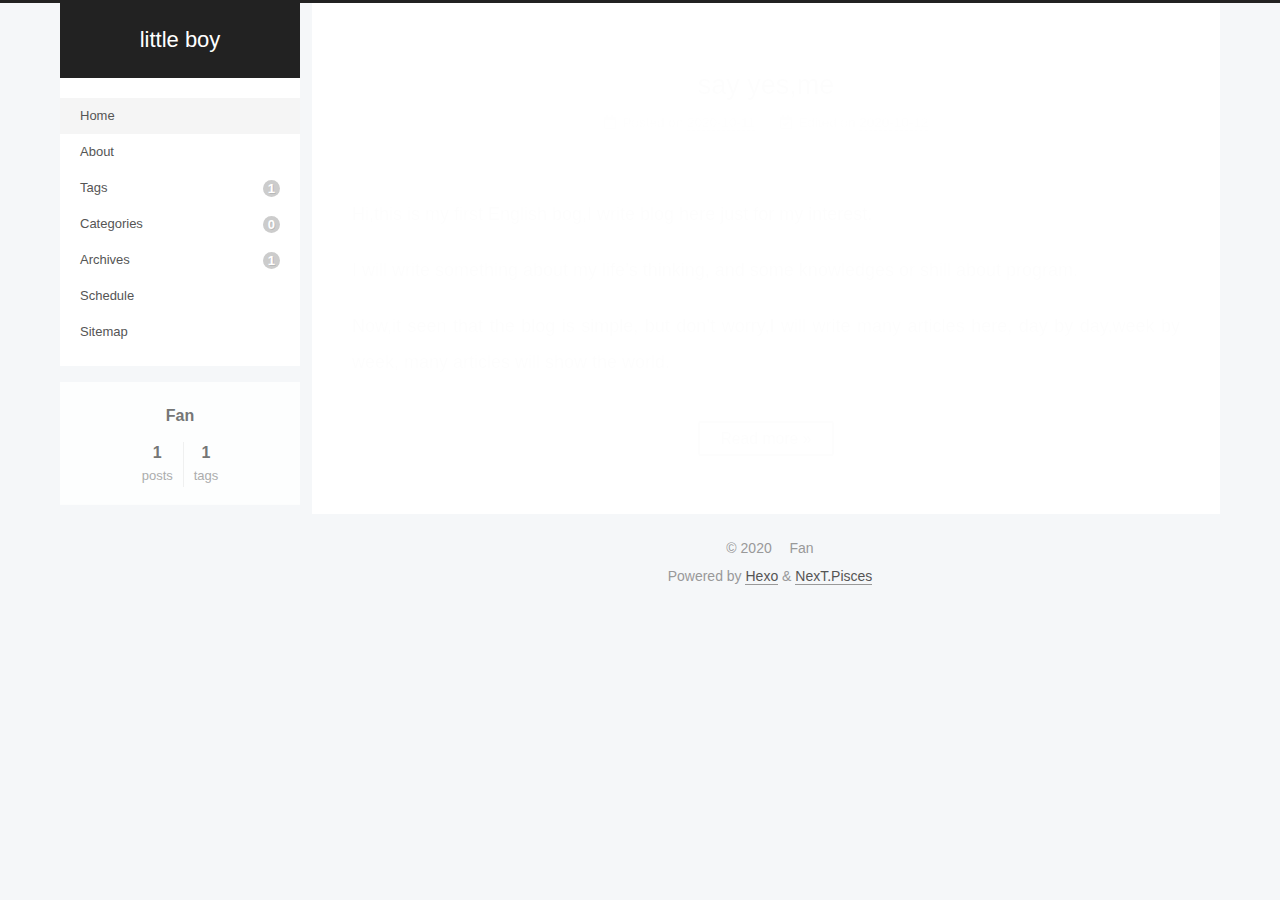
==== commit 4c7de2ce: "Site updated: 2020-10-12 14:59:36" ====
--- a/index.html
+++ b/index.html
@@ -17,18 +17,18 @@
 
 <script id="hexo-configurations">
     var NexT = window.NexT || {};
-    var CONFIG = {"hostname":"noorwellwood.github.io","root":"/","scheme":"Pisces","version":"7.8.0","exturl":false,"sidebar":{"position":"left","display":"post","padding":18,"offset":12,"onmobile":false},"copycode":{"enable":false,"show_result":false,"style":null},"back2top":{"enable":true,"sidebar":false,"scrollpercent":false},"bookmark":{"enable":false,"color":"#222","save":"auto"},"fancybox":false,"mediumzoom":false,"lazyload":false,"pangu":false,"comments":{"style":"tabs","active":null,"storage":true,"lazyload":false,"nav":null},"algolia":{"hits":{"per_page":10},"labels":{"input_placeholder":"Search for Posts","hits_empty":"We didn't find any results for the search: ${query}","hits_stats":"${hits} results found in ${time} ms"}},"localsearch":{"enable":false,"trigger":"auto","top_n_per_article":1,"unescape":false,"preload":false},"motion":{"enable":true,"async":false,"transition":{"post_block":"fadeIn","post_header":"slideDownIn","post_body":"slideDownIn","coll_header":"slideLeftIn","sidebar":"slideUpIn"}}};
+    var CONFIG = {"hostname":"example.com","root":"/","scheme":"Pisces","version":"7.8.0","exturl":false,"sidebar":{"position":"left","display":"post","padding":18,"offset":12,"onmobile":false},"copycode":{"enable":false,"show_result":false,"style":null},"back2top":{"enable":true,"sidebar":false,"scrollpercent":false},"bookmark":{"enable":false,"color":"#222","save":"auto"},"fancybox":false,"mediumzoom":false,"lazyload":false,"pangu":false,"comments":{"style":"tabs","active":null,"storage":true,"lazyload":false,"nav":null},"algolia":{"hits":{"per_page":10},"labels":{"input_placeholder":"Search for Posts","hits_empty":"We didn't find any results for the search: ${query}","hits_stats":"${hits} results found in ${time} ms"}},"localsearch":{"enable":false,"trigger":"auto","top_n_per_article":1,"unescape":false,"preload":false},"motion":{"enable":true,"async":false,"transition":{"post_block":"fadeIn","post_header":"slideDownIn","post_body":"slideDownIn","coll_header":"slideLeftIn","sidebar":"slideUpIn"}}};
   </script>
 
   <meta property="og:type" content="website">
 <meta property="og:title" content="little boy">
-<meta property="og:url" content="https://noorwellwood.github.io/index.html">
+<meta property="og:url" content="http://example.com/index.html">
 <meta property="og:site_name" content="little boy">
 <meta property="og:locale" content="en_US">
 <meta property="article:author" content="Fan">
 <meta name="twitter:card" content="summary">
 
-<link rel="canonical" href="https://noorwellwood.github.io/">
+<link rel="canonical" href="http://example.com/">
 
 
 <script id="page-configurations">
@@ -170,7 +170,7 @@
   
   
   <article itemscope itemtype="http://schema.org/Article" class="post-block" lang="en">
-    <link itemprop="mainEntityOfPage" href="https://noorwellwood.github.io/2020/10/11/say-yes-me/">
+    <link itemprop="mainEntityOfPage" href="http://example.com/2020/10/11/say-yes-me/">
 
     <span hidden itemprop="author" itemscope itemtype="http://schema.org/Person">
       <meta itemprop="image" content="/images/avatar.gif">
--- a/css/main.css
+++ b/css/main.css
@@ -1168,7 +1168,7 @@
 }
 .links-of-author a::before,
 .links-of-author span.exturl::before {
-  background: #6c9942;
+  background: #a359ff;
   border-radius: 50%;
   content: ' ';
   display: inline-block;
